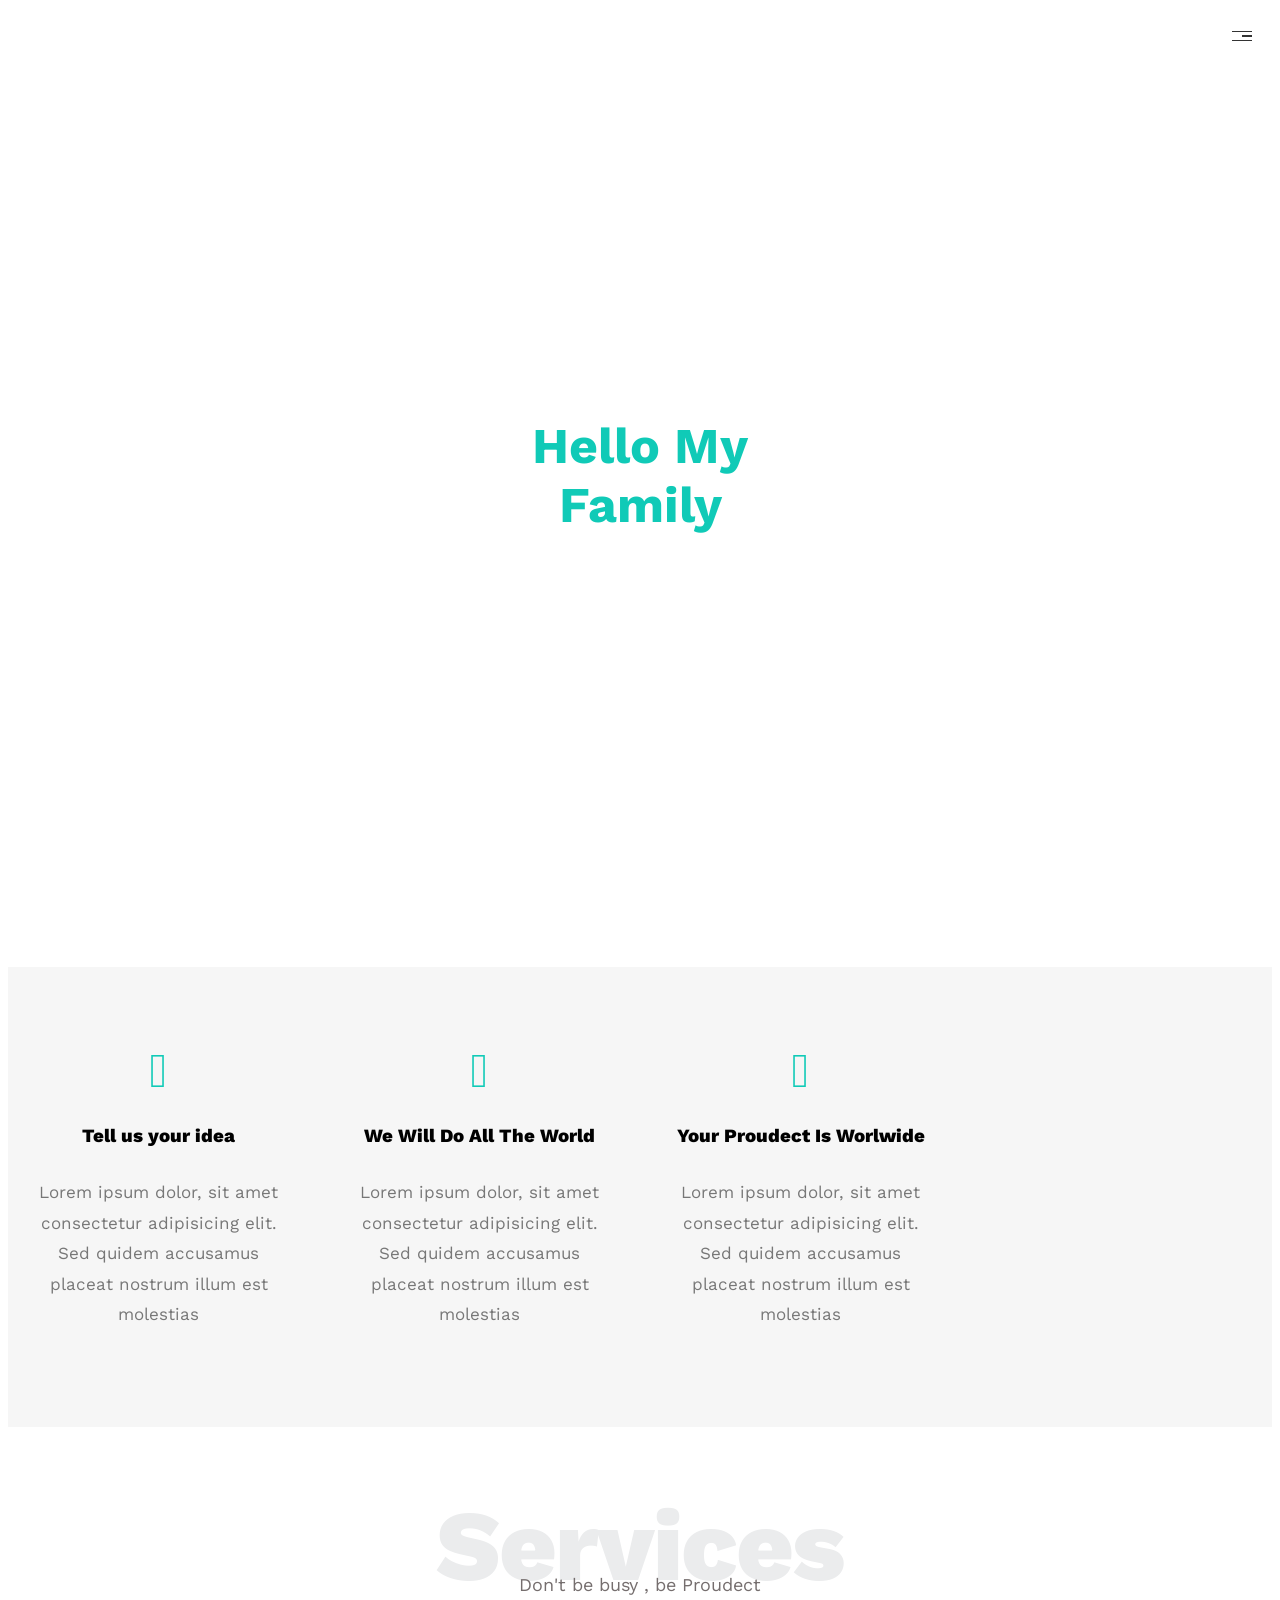
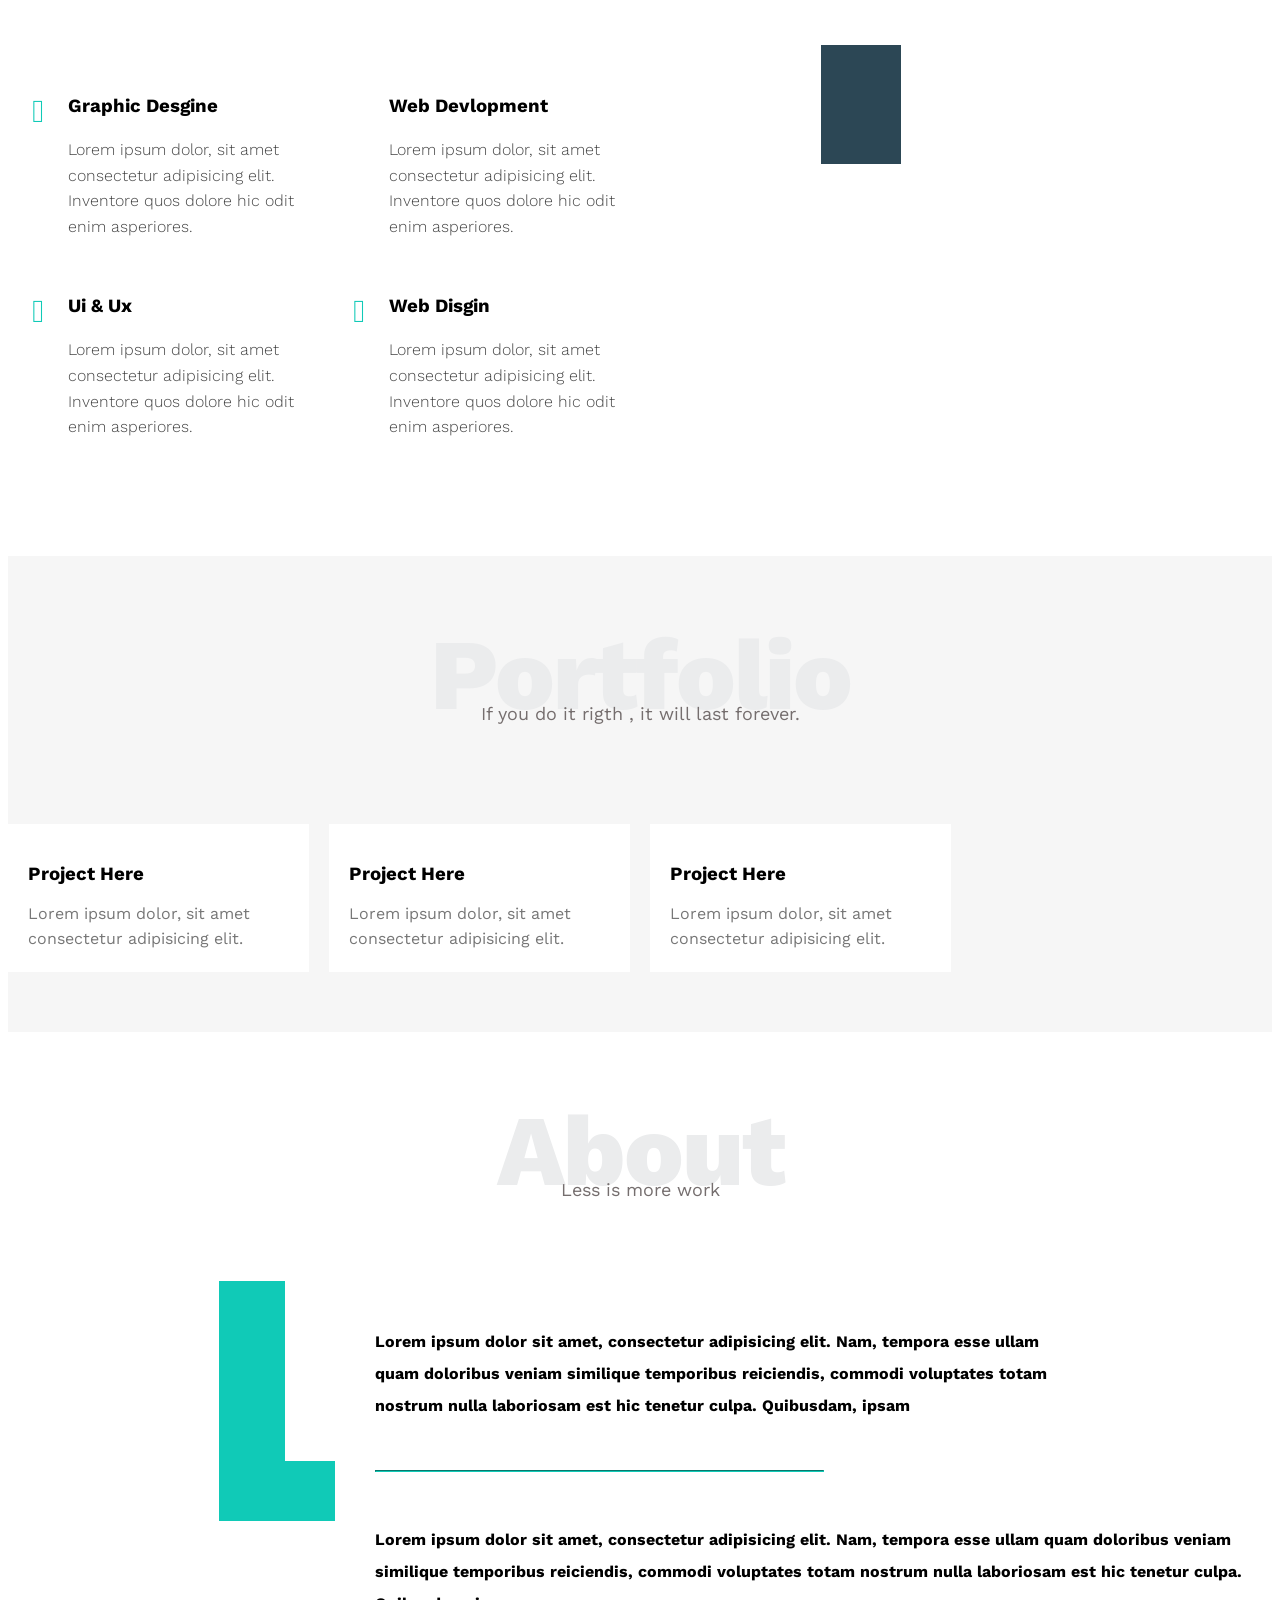
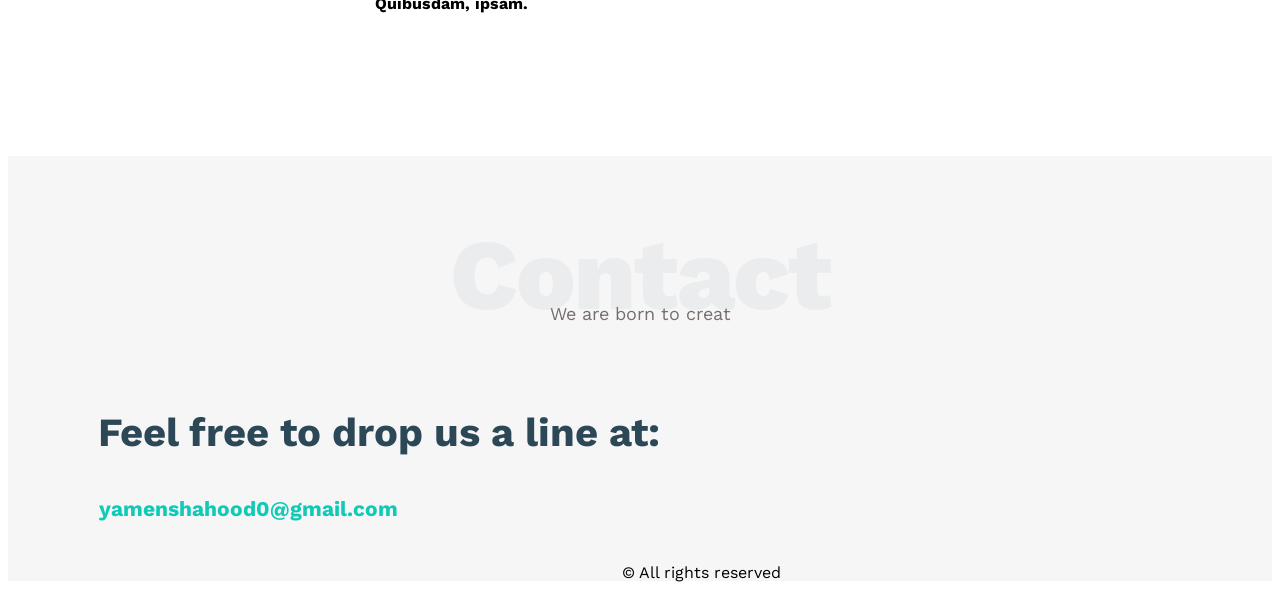
==== index.html @ 8b8f3744 "Update index.html" ====
<!DOCTYPE html>
<html lang="en">

<head>
    <meta charset="UTF-8">
    <meta name="viewport" content="width=device-width, initial-scale=1.0">
    <title>Template one</title>
    <!-- Main Template Css File  -->
    <link rel="stylesheet" href="templateone.css">
    <!-- Render All Elemnts Normally -->
    <link rel="stylesheet" href="normally.css">
    <!-- font awesome library -->
    <link rel="stylesheet" href="all.min.css">
    <!-- google font  -->
    <link rel="preconnect" href="https://fonts.googleapis.com">
    <link rel="preconnect" href="https://fonts.gstatic.com" crossorigin>
    <link href="https://fonts.googleapis.com/css2?family=Work+Sans:ital,wght@0,100..900;1,100..900&display=swap"
        rel="stylesheet">

</head>

<body>
    <!-- Start header  -->
    <div class="header">
        <div class="container">
            <img class="logo" src="" alt="">
        </div>
        <div class="links">
            <span class="icon">
                <span></span>
                <span></span>
                <span></span>
            </span>
            <ul>
                <li><a href="#Services">Services</a></li>
                <li><a href="#Portfolio">Portfolio</a></li>
                <li><a href="#About">About</a></li>
                <li><a href="#Contact">Contact</a></li>
            </ul>
        </div>
    </div>
    <!-- End header  -->

    <!-- Start landing  -->
    <div class="landing">
        <div class="intro-text">
            <h1>Hello My Family</h1>
            <p>We are leon - super creative &minimal agency Web temaplate</p>
        </div>
    </div>
    <!-- End landing  -->
    <!-- Start featureas -->
    <div class="features">
        <div class="container">
            <div class="feat">
                <i class="fas fa-magic fa-3x"></i>
                <h3>Tell us your idea</h3>
                <p>Lorem ipsum dolor, sit amet consectetur adipisicing elit. Sed quidem accusamus placeat nostrum illum
                    est molestias</p>
            </div>
            <div class="feat">
                <i class="far fa-gem fa-3x"></i>
                <h3>We Will Do All The World</h3>
                <p>Lorem ipsum dolor, sit amet consectetur adipisicing elit. Sed quidem accusamus placeat nostrum illum
                    est molestias</p>

            </div>
            <div class="feat">
                <i class="fas fa-globe-asia fa-3x"></i>
                <h3>Your Proudect Is Worlwide</h3>
                <p>Lorem ipsum dolor, sit amet consectetur adipisicing elit. Sed quidem accusamus placeat nostrum illum
                    est molestias</p>
            </div>
        </div>
    </div>
    <!-- End featureas -->

    <!-- Start Services -->
    <div class="services" id="Services">
        <div class="container">
            <div class="special-heading">Services</div>
            <p>Don't be busy , be Proudect</p>
            <div class="services-content">
                <div class="col">
                    <!-- Start services  -->
                    <div class="srv">
                        <i class="fas fa-palette fa-2x"></i>
                        <div class="text">
                            <h3>Graphic Desgine</h3>
                            <p>Lorem ipsum dolor, sit amet consectetur adipisicing elit. Inventore quos dolore hic odit
                                enim asperiores.</p>
                        </div>
                    </div>
                    <div class="srv">
                        <i class="fab fa-sketch fa-2x"></i>
                        <div class="text">
                            <h3>Ui & Ux</h3>
                            <p>Lorem ipsum dolor, sit amet consectetur adipisicing elit. Inventore quos dolore hic odit
                                enim
                                asperiores.</p>
                        </div>
                    </div>
                    <!-- End services  -->
                </div>
                <div class="col">
                    <!-- Start services  -->
                    <div class="srv">
                        <i class="fas fa-vector-squar fa-2x"></i>
                        <div class="text">
                            <h3>Web Devlopment</h3>
                            <p>Lorem ipsum dolor, sit amet consectetur adipisicing elit. Inventore quos dolore hic odit
                                enim asperiores.</p>
                        </div>
                    </div>
                    <div class="srv">
                        <i class="fas fa-pencil-ruler fa-2x"></i>
                        <div class="text">
                            <h3>Web Disgin</h3>
                            <p>Lorem ipsum dolor, sit amet consectetur adipisicing elit. Inventore quos dolore hic odit
                                enim asperiores.</p>
                        </div>
                    </div>
                    <!-- End services  -->
                </div>
                <div class="col">
                    <div class="image image-cloum">
                        <img src="../project template one/image/gbl.jpg" alt="">
                    </div>
                </div>
            </div>
        </div>
    </div>
    <!-- End Services -->

    <!-- Start Portfolio-->
    <div class="portfolio" id="Portfolio">
        <div class="container">
            <div class="special-heading">Portfolio</div>
            <p>If you do it rigth , it will last forever.</p>
            <div class="portfolio-content">
                <div class="card">
                    <img src="../project template one/image/11.jpeg" alt="">
                    <div class="info">
                        <h3>Project Here</h3>
                        <p>Lorem ipsum dolor, sit amet consectetur adipisicing elit.</p>
                    </div>
                </div>
                <div class="card">
                    <img src="../project template one/image/12.jpeg" alt="">
                    <div class="info">
                        <h3>Project Here</h3>
                        <p>Lorem ipsum dolor, sit amet consectetur adipisicing elit.</p>
                    </div>
                </div>
                <div class="card">
                    <img src="../project template one/image/12.jpeg" alt="">
                    <div class="info">
                        <h3>Project Here</h3>
                        <p>Lorem ipsum dolor, sit amet consectetur adipisicing elit.</p>
                    </div>
                </div>
            </div>
        </div>
    </div>
    <!-- End Portfolio -->

    <!-- Start About  -->
    <div class="about" id="About">
        <div class="container">
            <div class="special-heading">About</div>
            <p>Less is more work</p>
            <div class="about-content">
                <div class="image">
                    <img src="../project template one/image/12.jpeg" alt="">
                </div>
                <div class="text">
                    <p>Lorem ipsum dolor sit amet, consectetur adipisicing elit. Nam, tempora esse ullam quam doloribus
                        veniam similique temporibus reiciendis, commodi voluptates totam nostrum nulla laboriosam est
                        hic tenetur culpa. Quibusdam, ipsam</p>
                    <hr>
                    <p>Lorem ipsum dolor sit amet, consectetur adipisicing elit. Nam, tempora esse ullam quam doloribus
                        veniam similique temporibus reiciendis, commodi voluptates totam nostrum nulla laboriosam est
                        hic tenetur culpa. Quibusdam, ipsam. </p>
                </div>
            </div>
        </div>
    </div>
    <!-- End About  -->


    <!-- Start Contact  -->
    <div class="contact" id="Contact">
        <div class="container">
            <div class="special-heading">Contact</div>
            <p>We are born to creat</p>
            <div class="Contact-content">
                <p>Feel free to drop us a line at:</p>
                <a href="mailto:yamenshahood0@gmail.com">yamenshahood0@gmail.com</a>
            </div>
            <p class="copy"> &copy All rights reserved</p>
        </div>
    </div>
    <!-- End Contact  -->
</body>

</html>
---- templateone.css ----
/* start varible  */
:root {
    --main-color: #10cab7;
    --second-color: #2c4755;
    --paading: 60px;
    --three--color: #f6f6f6f6;
}

/* End varible  */



/* start global rules  */
* {
    -webkit-box-sizing: border-box;
    -moz-box-sizing: border-box;
    box-sizing: border-box;
}

body {
    font-family: "work sans", sans-serif;
}

.contaienr {
    padding-left: 15px;
    padding-right: 15px;
    margin-left: auto;
    margin-right: auto;
}

/* small  */
@media (min-width:767px) {
    .contaienr {
        width: 750px;
    }
}

/* mediuem */
@media (min-width : 992px) {
    .contaienr {
        width: 970px;
    }
}

/* large  */
@media (min-width:1200px) {
    .contaienr {
        width: 1170px;
    }
}

/* End Global Rules  */

/* start header */
.header {
    padding: 20px;
    display: flex;
    justify-content: space-between;
    align-items: center;
}

.header .logo {
    width: 60px;
}

.header .links {
    position: relative;
}

.header .links:hover .icon span:nth-child(2) {
    width: 100%;
}

.header .links .icon {
    width: 20px;
    display: flex;
    flex-wrap: wrap;
    justify-content: flex-end;
}

.header .links .icon span {
    background-color: #333;
    margin-bottom: 3px;
    height: 1.5px;
}

.header .links .icon span:first-child {
    width: 100%;
}

.header .links .icon span:nth-child(2) {
    width: 50%;
    transition: 0.7s;
}

.header .links .icon span:last-child {
    width: 100%;
}

.header .links ul {
    position: absolute;
    list-style: none;
    margin: 0;
    right: 0;
    background-color: #f6f6f6f6;
    padding: 0;
    min-width: 200px;
    top: calc(100% + 15px);
    display: none;
    z-index: 1;
}

.header .links ul::before {
    content: "";
    border-width: 10px;
    border-style: solid;
    border-color: transparent transparent #f6f6f6f6 transparent;
    position: absolute;
    right: 2.5px;
    top: -18px;
}

.header .links:hover ul {
    display: block;
}

.header .links ul li a {
    display: block;
    padding: 10px;
    text-decoration: none;
    color: #333;
    transition: 0.5s;
}

.header .links ul li a:hover {
    padding-left: 20px;
}

.header .links ul li:not(:last-child) a {
    border: 1px solid #eee
}

/* End header  */


/* Start Landing  */
.landing {
    background-image: url(c:/Users/DELL/Downloads/white.jpeg);
    background-size: cover;
    height: 100vh;
    position: relative;
}

.landing .intro-text {
    position: absolute;
    top: 50%;
    left: 50%;
    transform: translate(-50%, -50%);
    width: 320px;
    max-width: 100%;
}

.landing .intro-text h1 {
    margin: 0;
    font-weight: bold;
    color: var(--main-color);
    font-size: 50px;
    text-align: center;
}

.landing .intro-text p {
    font-size: 19px;
    color: white;
}

@media (max-width:676px) {
    .landing {
        width: calc(100% + 41px);
    }

    .features {
        width: 410px;
    }

    .contact {
        width: 415px;
    }

}

/*  End Landing  */

/* Start featureas */
.features {
    padding-top: var(--paading);
    padding-bottom: var(--paading);
    background-color: var(--three--color);
}

.features .container {
    display: grid;
    grid-template-columns: repeat(auto-fill, minmax(300px, 1fr));
    grid-gap: 20px;
}

.features .feat {
    padding: 20px;
    text-align: center;
}

.features .feat i {
    color: var(--main-color);
}

.features .feat h3 {
    font-weight: 800;
    margin: 30px 0;
}

.features .feat p {
    line-height: 1.8;
    color: #777;
    font-size: 17px;
}




/* End featureas */


/* Start Global  heading services */
.special-heading {
    color: #ebeced;
    font-size: 100px;
    text-align: center;
    margin: 0;
    font-weight: 800;
    letter-spacing: -2px;
}

.special-heading+p {
    color: #756e6e;
    text-align: center;
    margin: -30px 0 0;
    font-size: 18px;
}

/* End  Global heading Services */


/* Start Services */
.services {
    padding-top: 60px;
    padding-bottom: 60px;
}

.services-content {
    display: grid;
    grid-template-columns: repeat(auto-fill, minmax(300px, 1fr));
    grid-gap: 20px;
    margin-top: 100px;
}

.services-content .srv {
    display: flex;
    margin-bottom: 40px;
}

@media (max-width:767px) {

    .services-content .srv {
        flex-direction: column;
        text-align: center;
    }
}

.services-content .srv i {
    color: var(--main-color);
    flex-basis: 60px;
}

.services-content .srv .text {
    flex: 1;
}

.services-content .srv .text h3 {
    margin: 0 0 20px;
}

.services-content .srv .text p {
    color: #444;
    line-height: 1.6;
    font-weight: 300;
}

.services-content .image {
    text-align: center;
    position: relative;
}

.services-content .image img {
    width: 200px;
}

.services-content .image::before {
    content: "";
    position: absolute;
    background-color: var(--second-color);
    width: 80px;
    height: calc(100% + 100px);
    top: -50px;
    right: 50px;
    z-index: -1;
}

@media (max-width:1199px) {
    .services-content .image-cloum {
        display: none;
    }
}

/* End Services */

/* Start portfloio  */
.portfolio {
    padding-bottom: var(--paading);
    padding-top: var(--paading);
    background-color: var(--three--color);
}

@media (max-width:767px) {
    .portfolio {
        width: 420px;
    }
}

.portfolio .portfolio-content {
    display: grid;
    grid-template-columns: repeat(auto-fill, minmax(300px, 1fr));
    grid-gap: 20px;
    margin-top: 100px;
}

.portfolio .card {
    background-color: white;
}

.portfolio .card img {
    width: 100%;
}

.portfolio .card .info {
    padding: 20px;
}

.portfolio .card .info h3 {
    margin: 0;
}

.portfolio .card .info p {
    color: #777;
    line-height: 1.6;
    margin-bottom: 0;
}

@media (max-width:767px) {
    .portfolio .card .info {
        text-align: center;
    }
}

/* End portfloio  */

/* Start About */
.about {
    padding-top: var(--paading);
    padding-bottom: calc(var(--paading) + 60px);
}

.about-content {
    display: flex;
    flex-wrap: wrap;
    justify-content: space-between;
    margin-top: 100px;
}

.about-content .image {
    position: relative;
    width: 250px;
    height: 300px;
}

.about-content .image::after {
    content: "";
    position: absolute;
    width: 50px;
    height: 60%;
    border-left: 66px solid var(--main-color);
    border-bottom: 60px solid var(--main-color);
    right: -77px;
    z-index: -1;
    top: -19px;
}

@media (max-width:767px) {
    .about-content {
        padding-bottom: 40px;
        margin-top: 40px;
    }
}

.about-content .image img {
    max-width: 100%;
}

.about-content .text {
    flex: 1;
    padding-left: 117px;
    padding-top: 10px;
}

.about-content .text p:first-of-type {
    font-weight: bold;
    line-height: 2;
    margin-bottom: 40px;
    width: 700px;
}

.about-content .text hr {
    width: 50%;
    display: inline-block;
    border-color: var(--main-color);
}

.about-content .text p:last-of-type {
    line-height: 2;
    margin-top: 40px;
    font-weight: bold;
}

@media (min-width:677px) and (max-width:1098px) {
    .about-content .image img {
        margin-left: 130%;
        margin-top: 13px;
    }

    .about-content .image::after {
        position: absolute;
        left: 532px;
    }
}

@media (max-width:676px) {
    .about-content .image {
        left: 18%;
    }

    .about-content .image::after {
        display: none;
    }

    .about-content .text {
        padding-left: 0;
        text-align: center;
    }

    .about-content .text p:first-of-type,
    .about-content .text p:last-of-type {
        width: 400px;
    }
}

/* End About */


/* Start Contact  */
.contact {
    padding-bottom: var(--paading);
    padding-top: var(--paading);
    background-color: var(--three--color);
}

.Contact-content p {
    font-weight: bold;
    font-size: 40px;
    color: var(--second-color);
    padding-top: 45px;
    padding-left: 90px;
}

.Contact-content a {
    text-decoration: none;
    color: var(--main-color);
    font-weight: bold;
    font-size: 21px;
    padding-left: 91px;
}

.copy {
    padding-left: 48%;
    padding-top: 2%;
    position: absolute;
}

@media (max-width:676px) {
    .copy {
        padding-left: 33%;
    }
}

/* End Contact  */
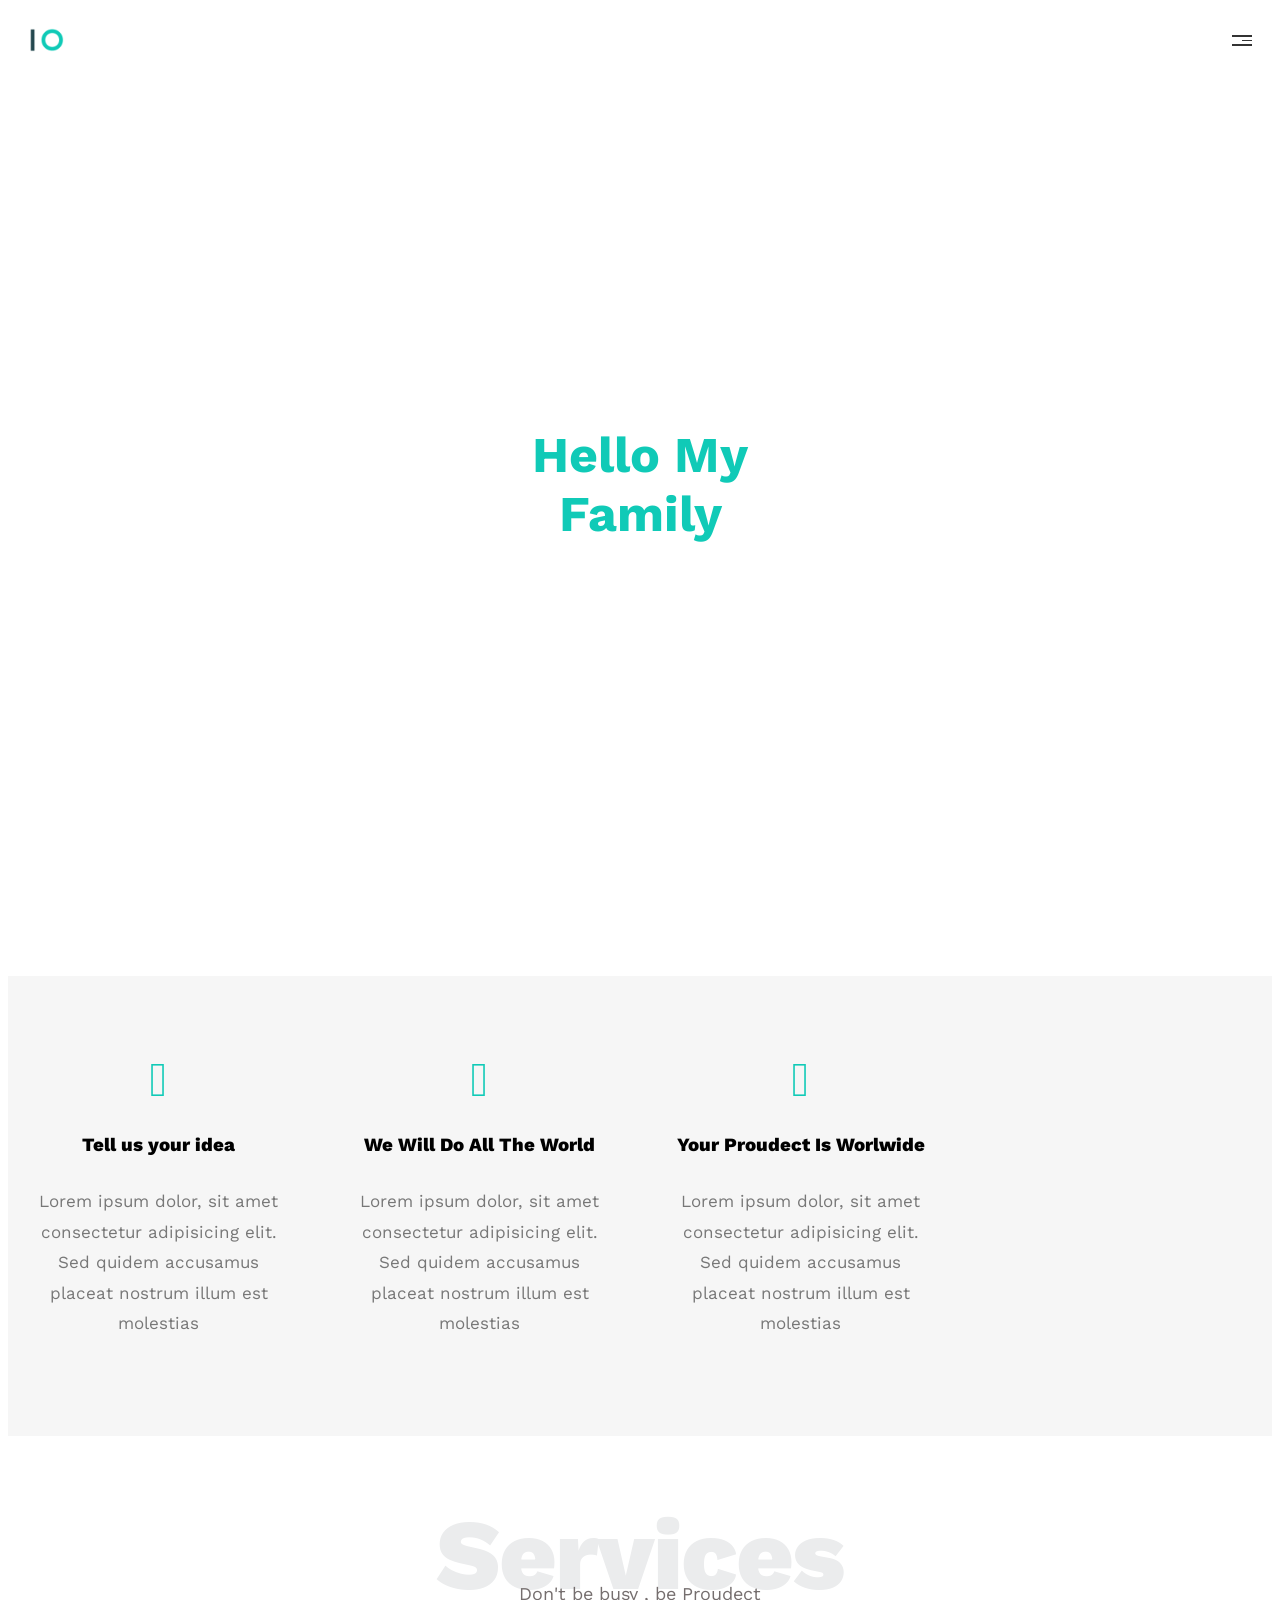
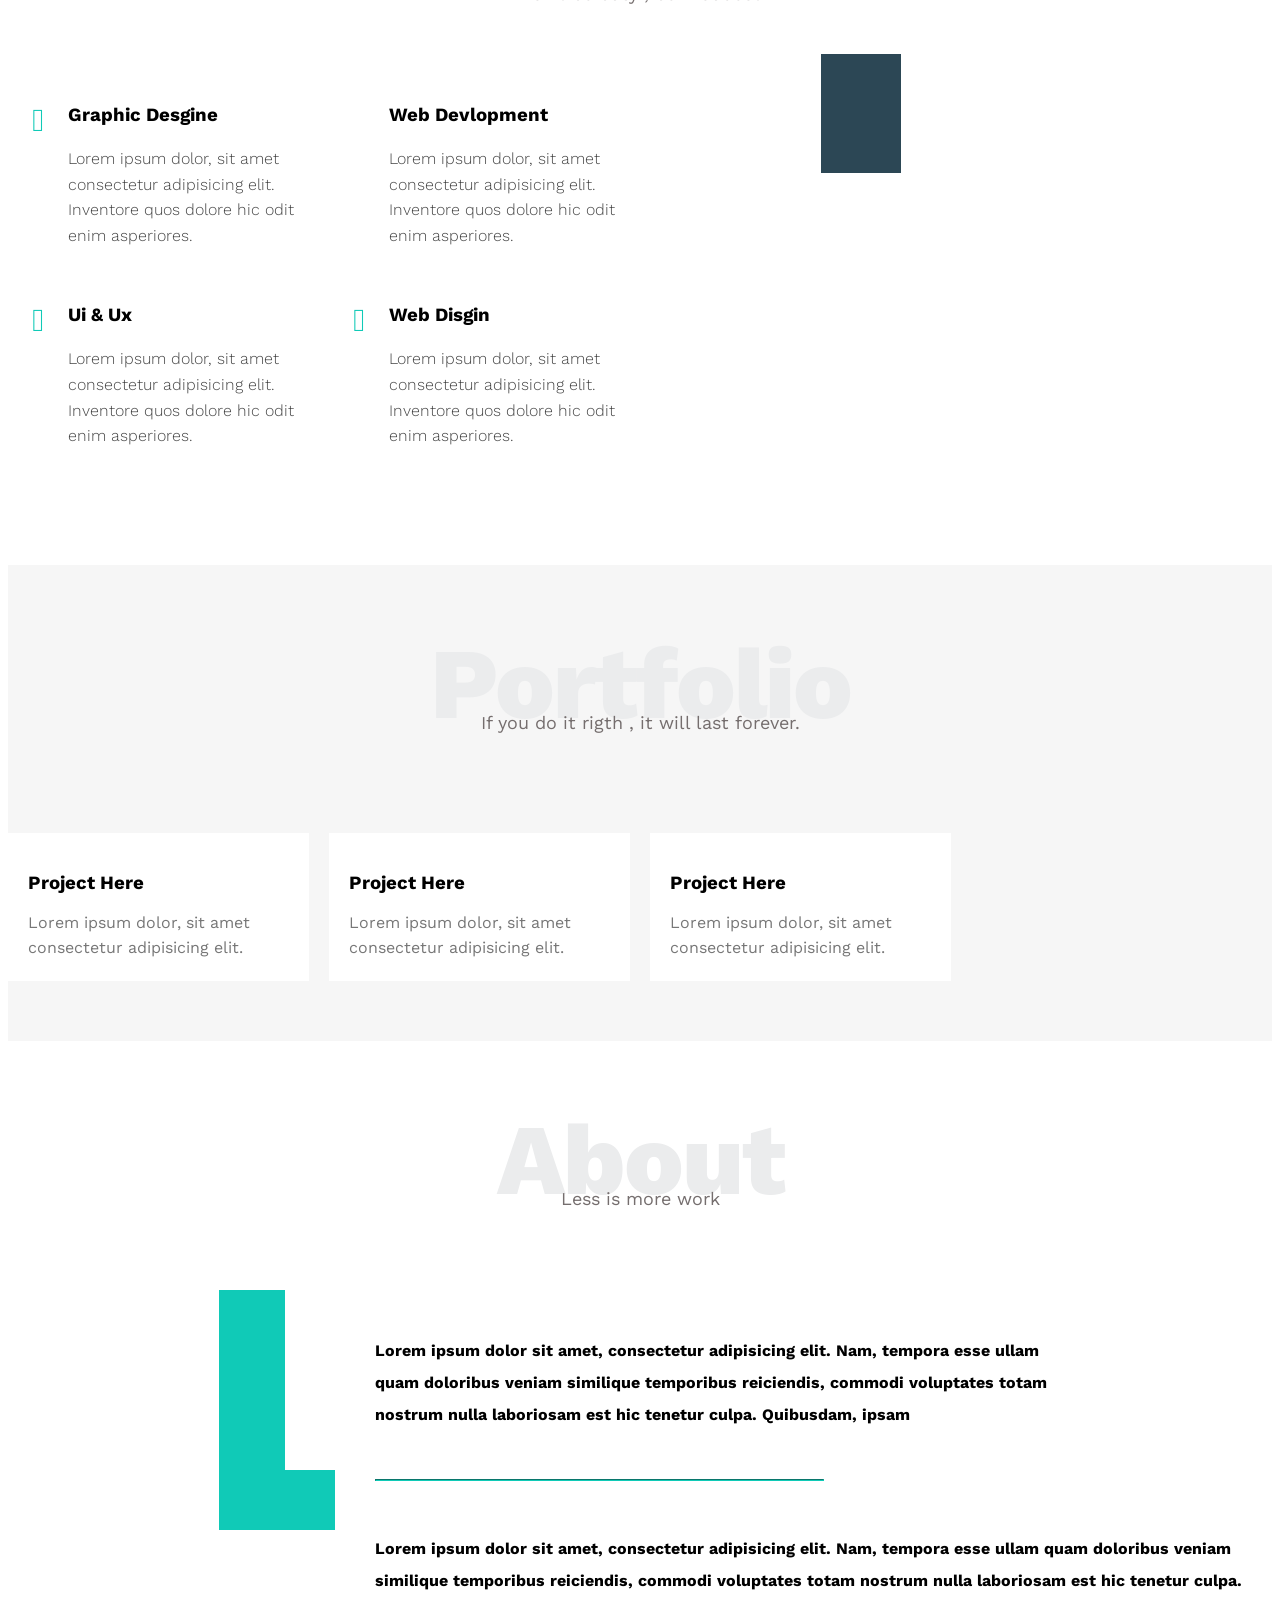
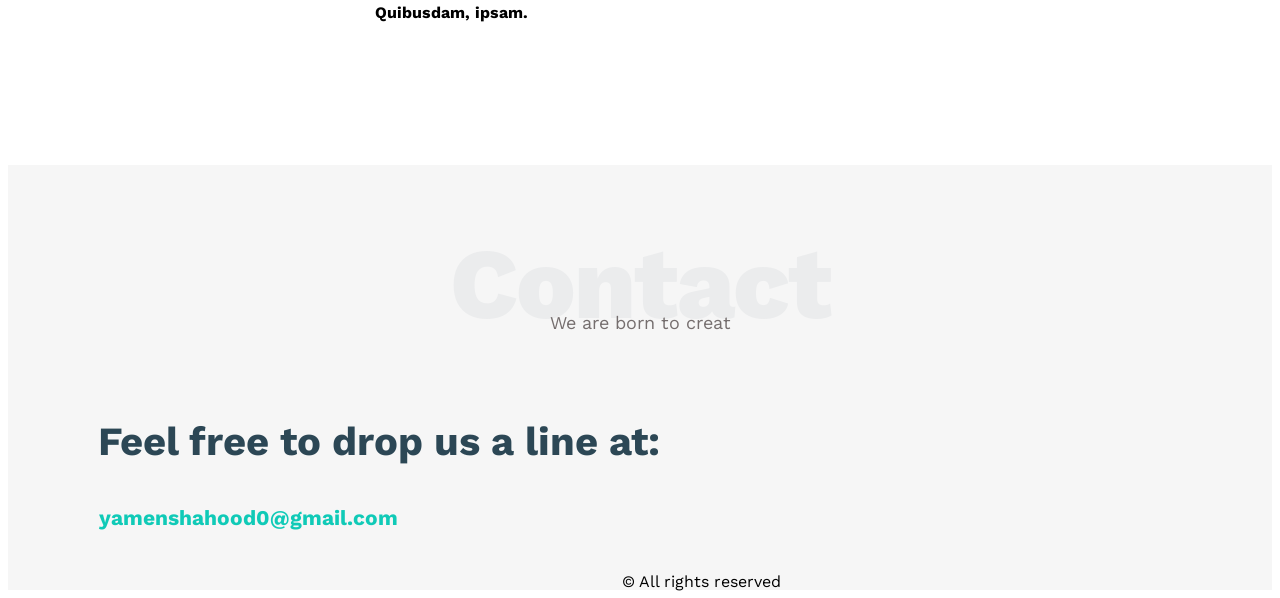
==== commit 11954c47: "Update index.html" ====
--- a/index.html
+++ b/index.html
@@ -23,7 +23,7 @@
     <!-- Start header  -->
     <div class="header">
         <div class="container">
-            <img class="logo" src="" alt="">
+            <img class="logo" src="../image/logo.png" alt="">
         </div>
         <div class="links">
             <span class="icon">
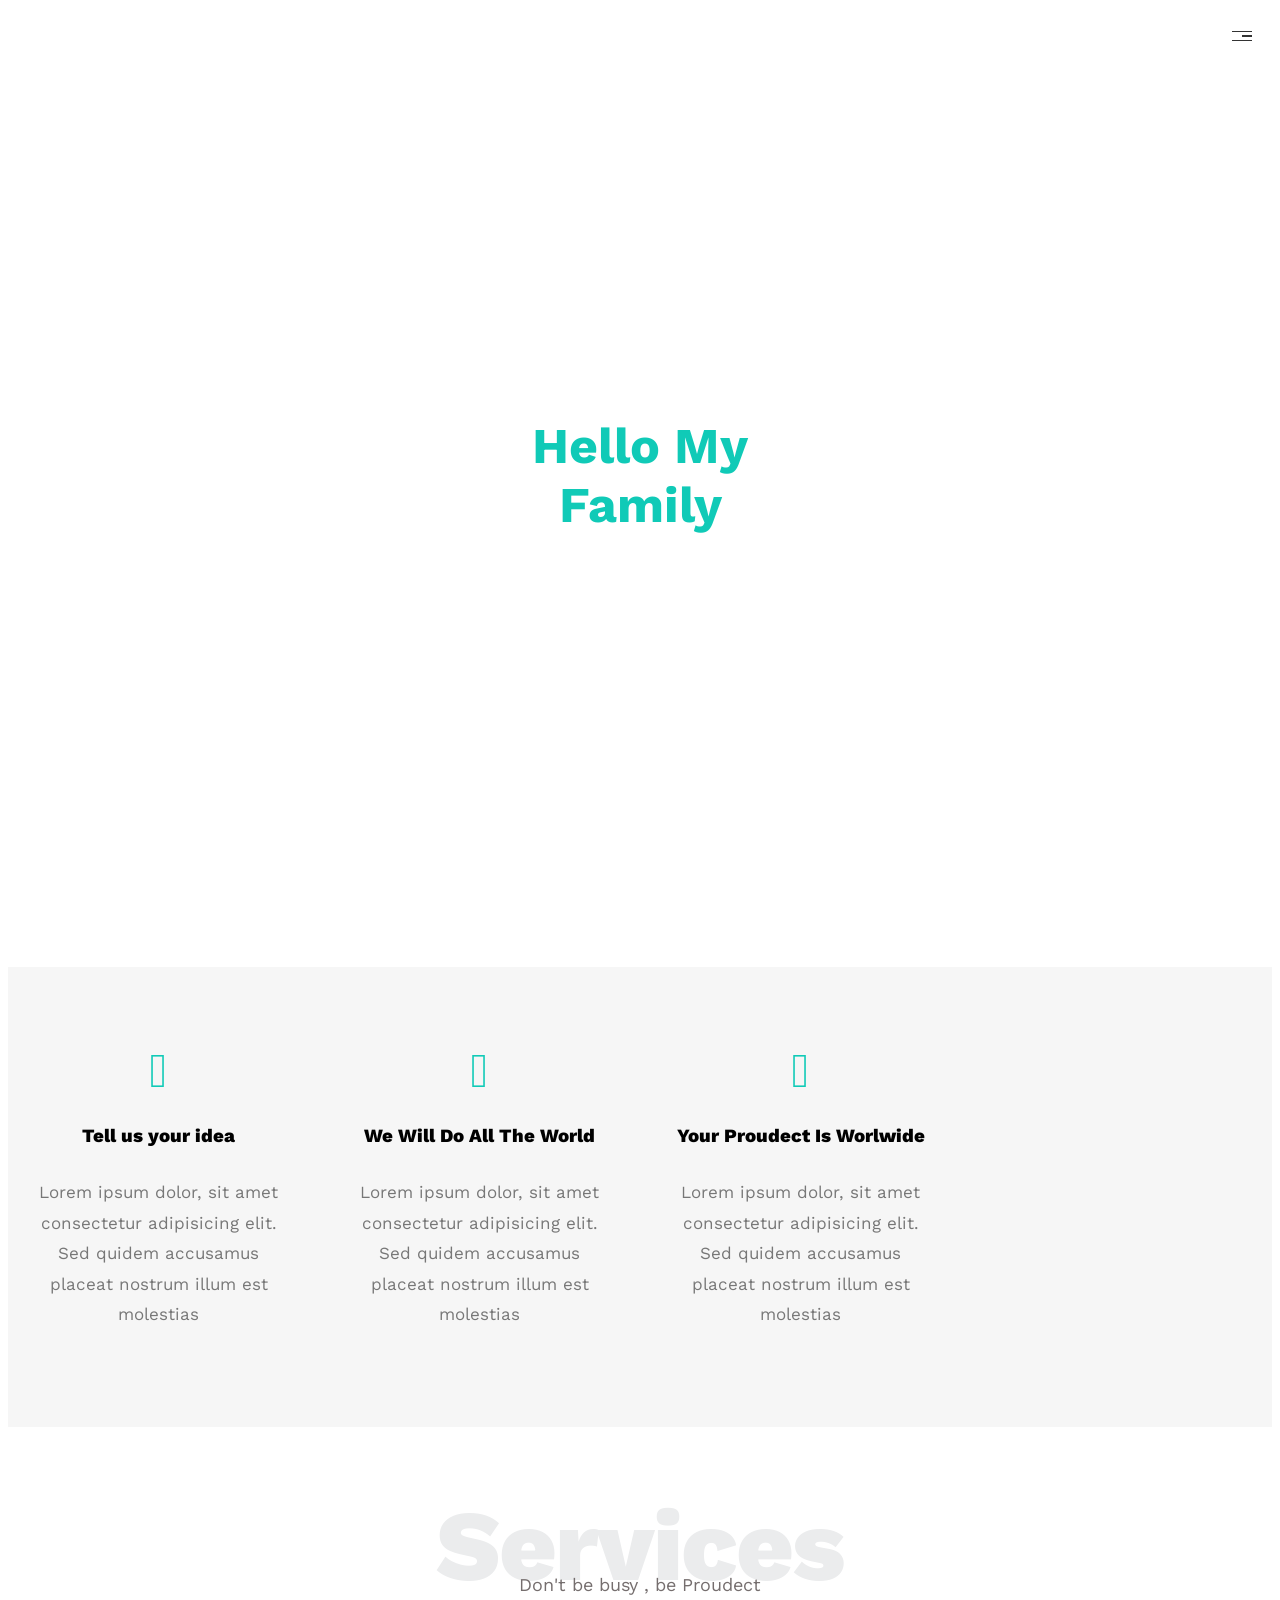
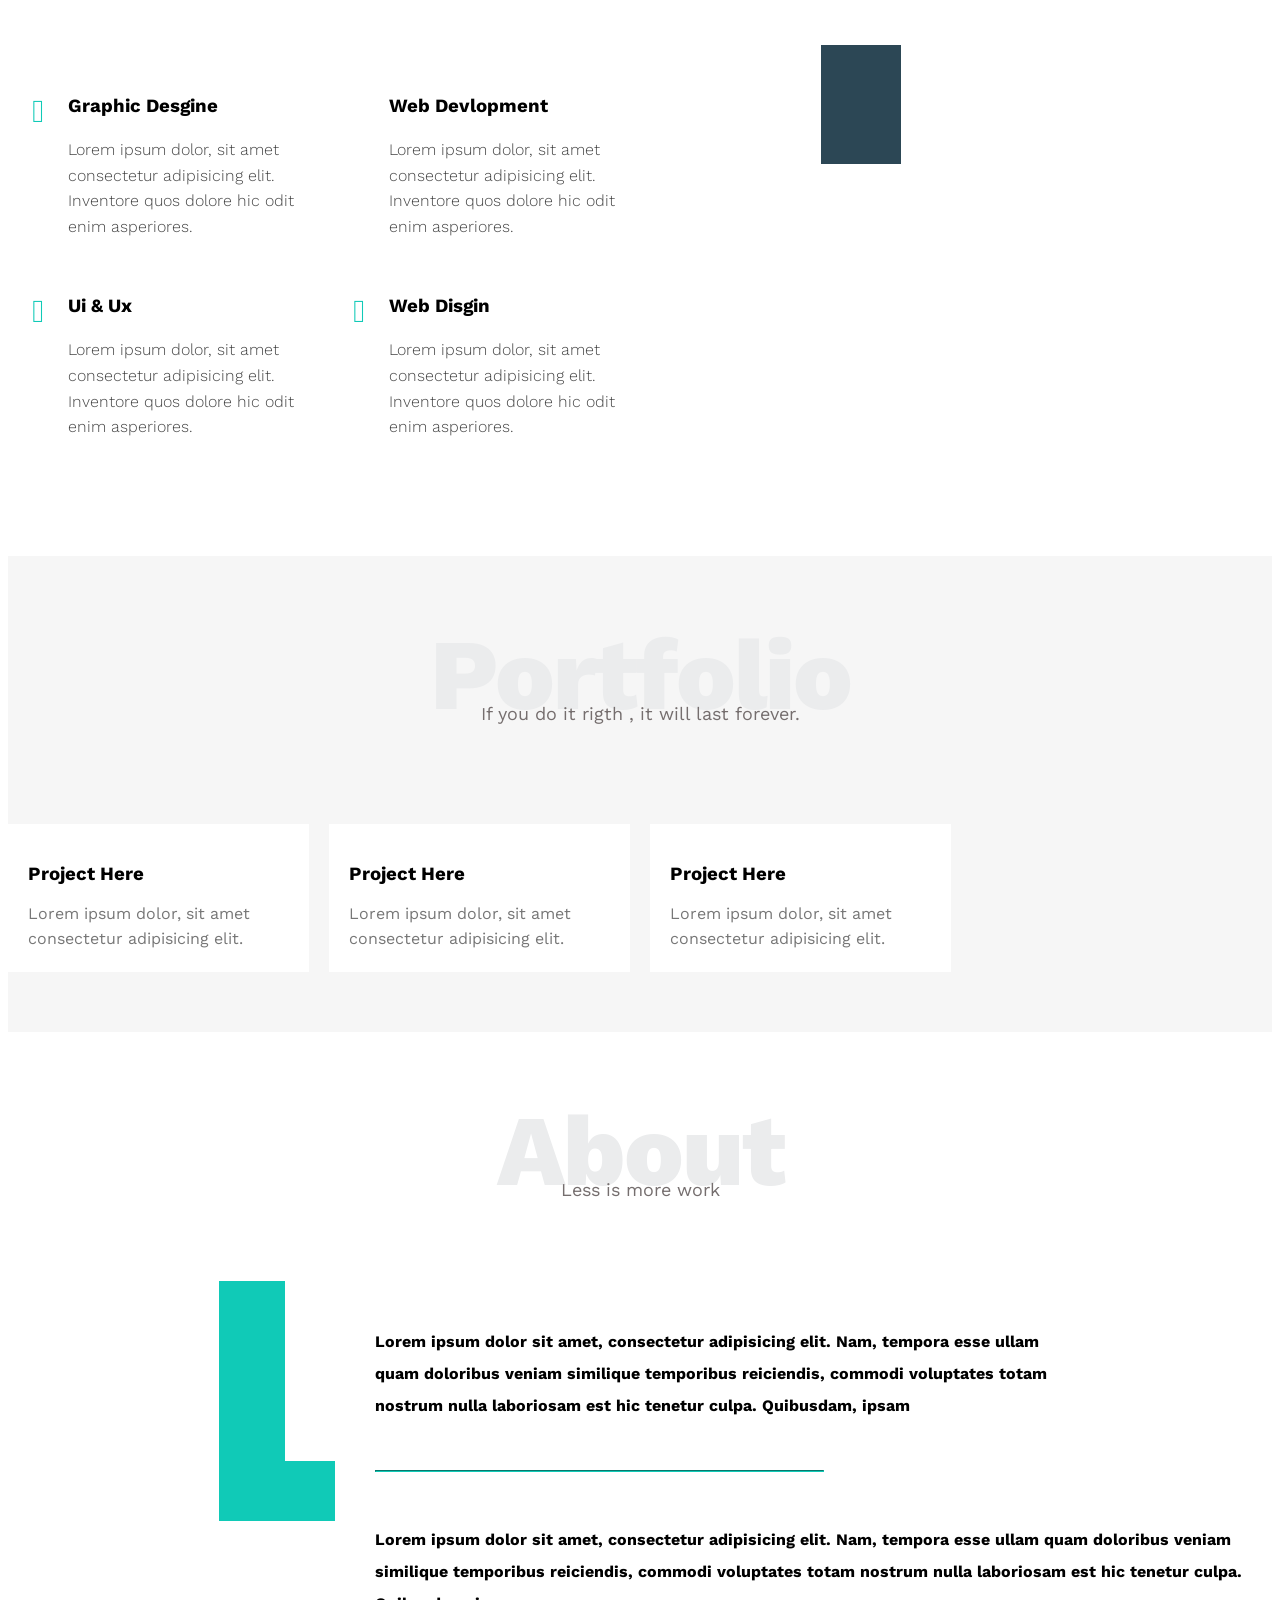
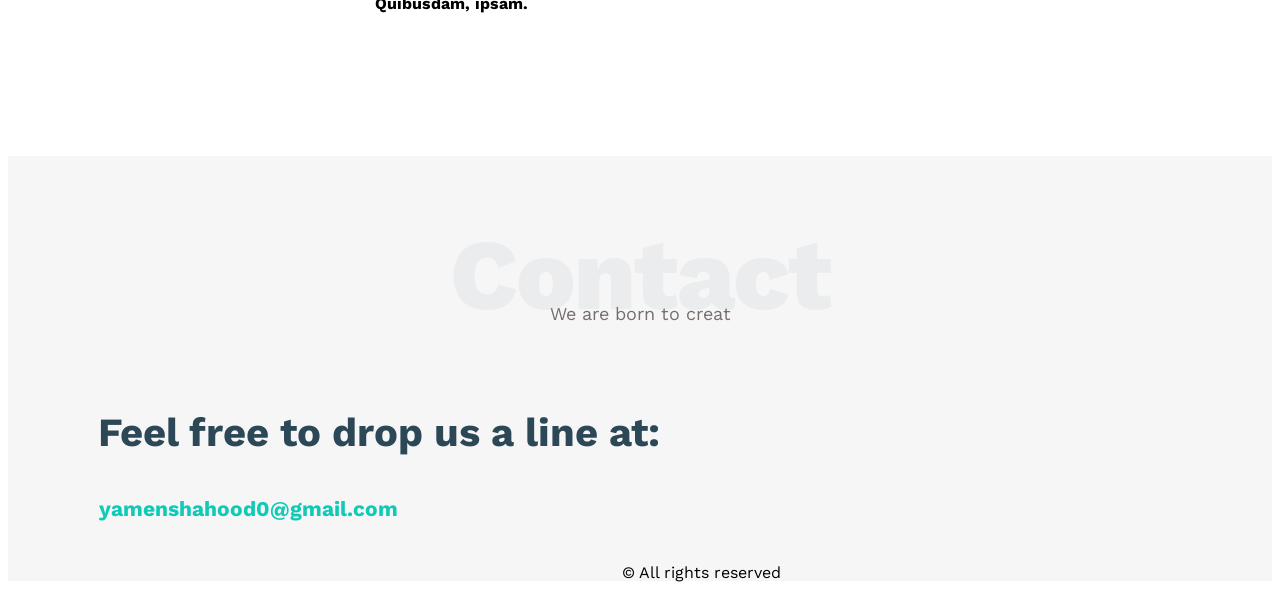
==== commit 16f40f5e: "Update index.html" ====
--- a/index.html
+++ b/index.html
@@ -23,7 +23,7 @@
     <!-- Start header  -->
     <div class="header">
         <div class="container">
-            <img class="logo" src="../image/logo.png" alt="">
+            <img class="logo" src="logo" alt="">
         </div>
         <div class="links">
             <span class="icon">
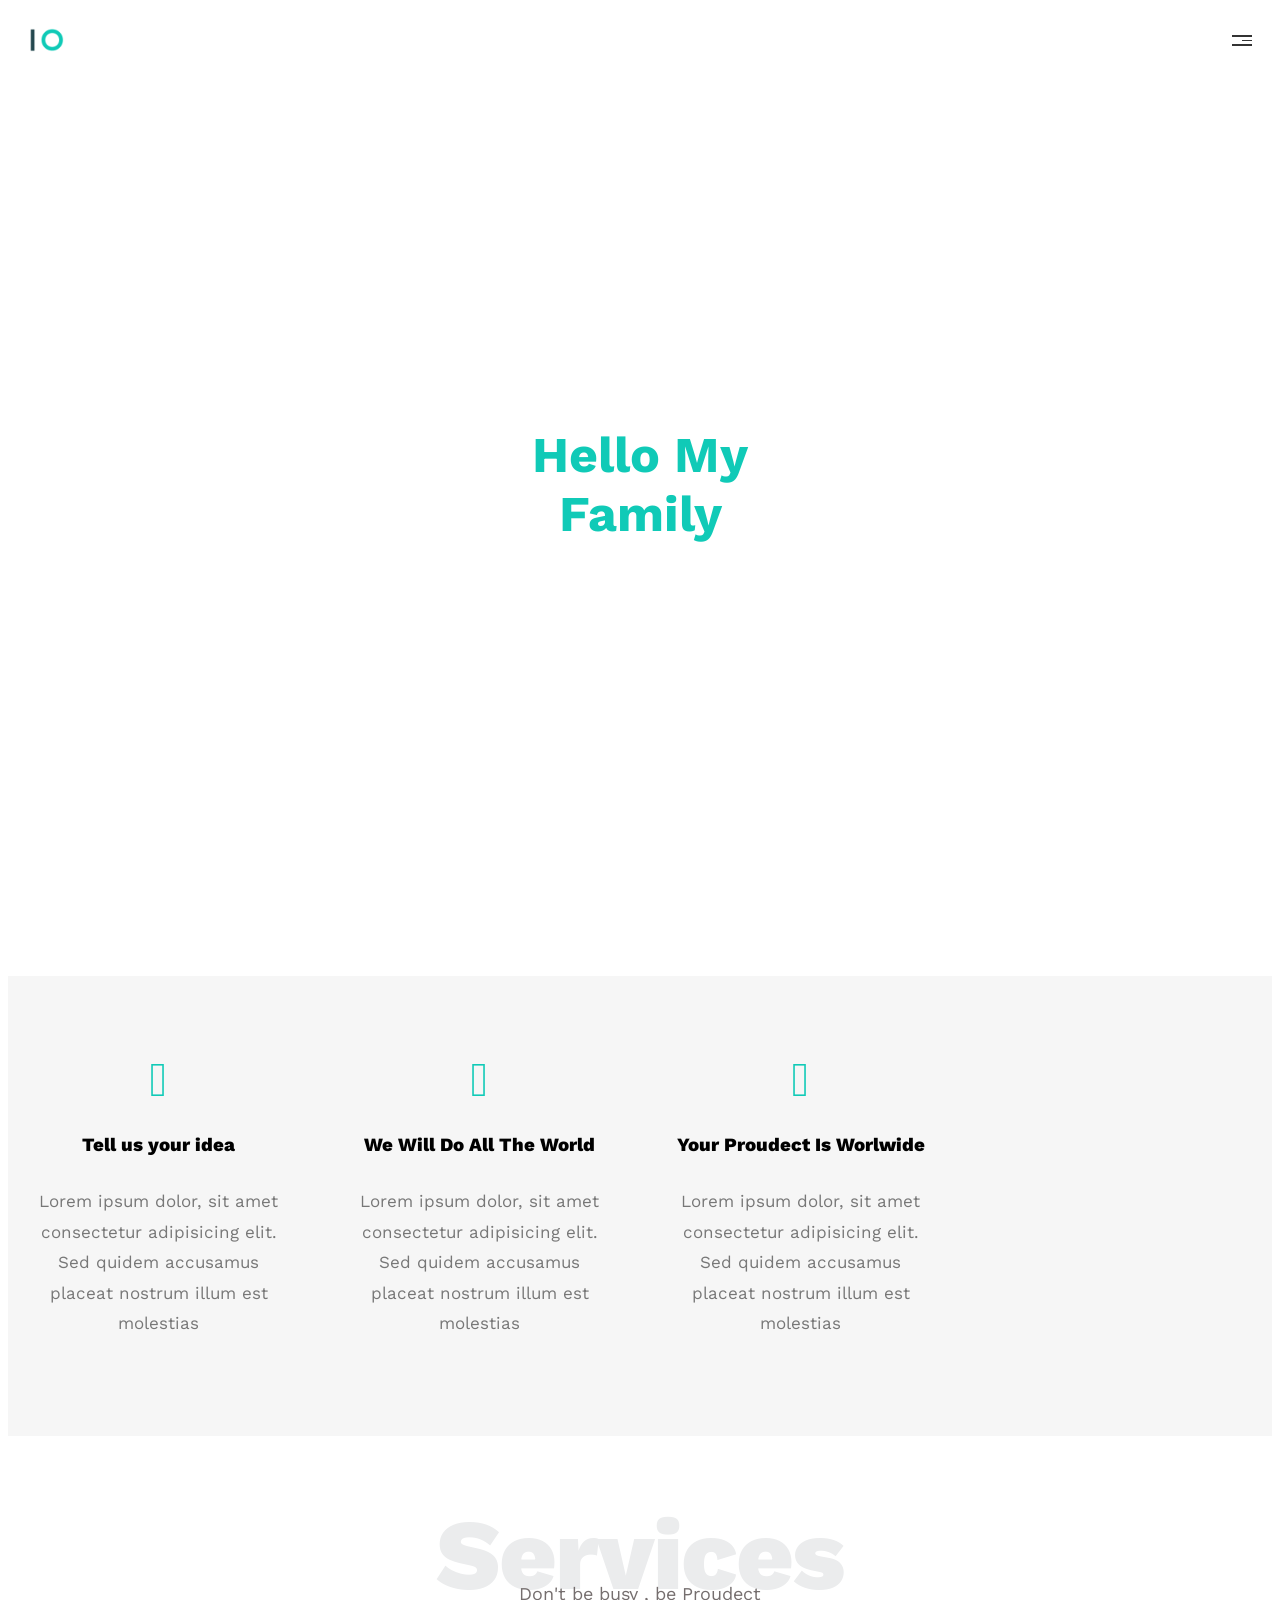
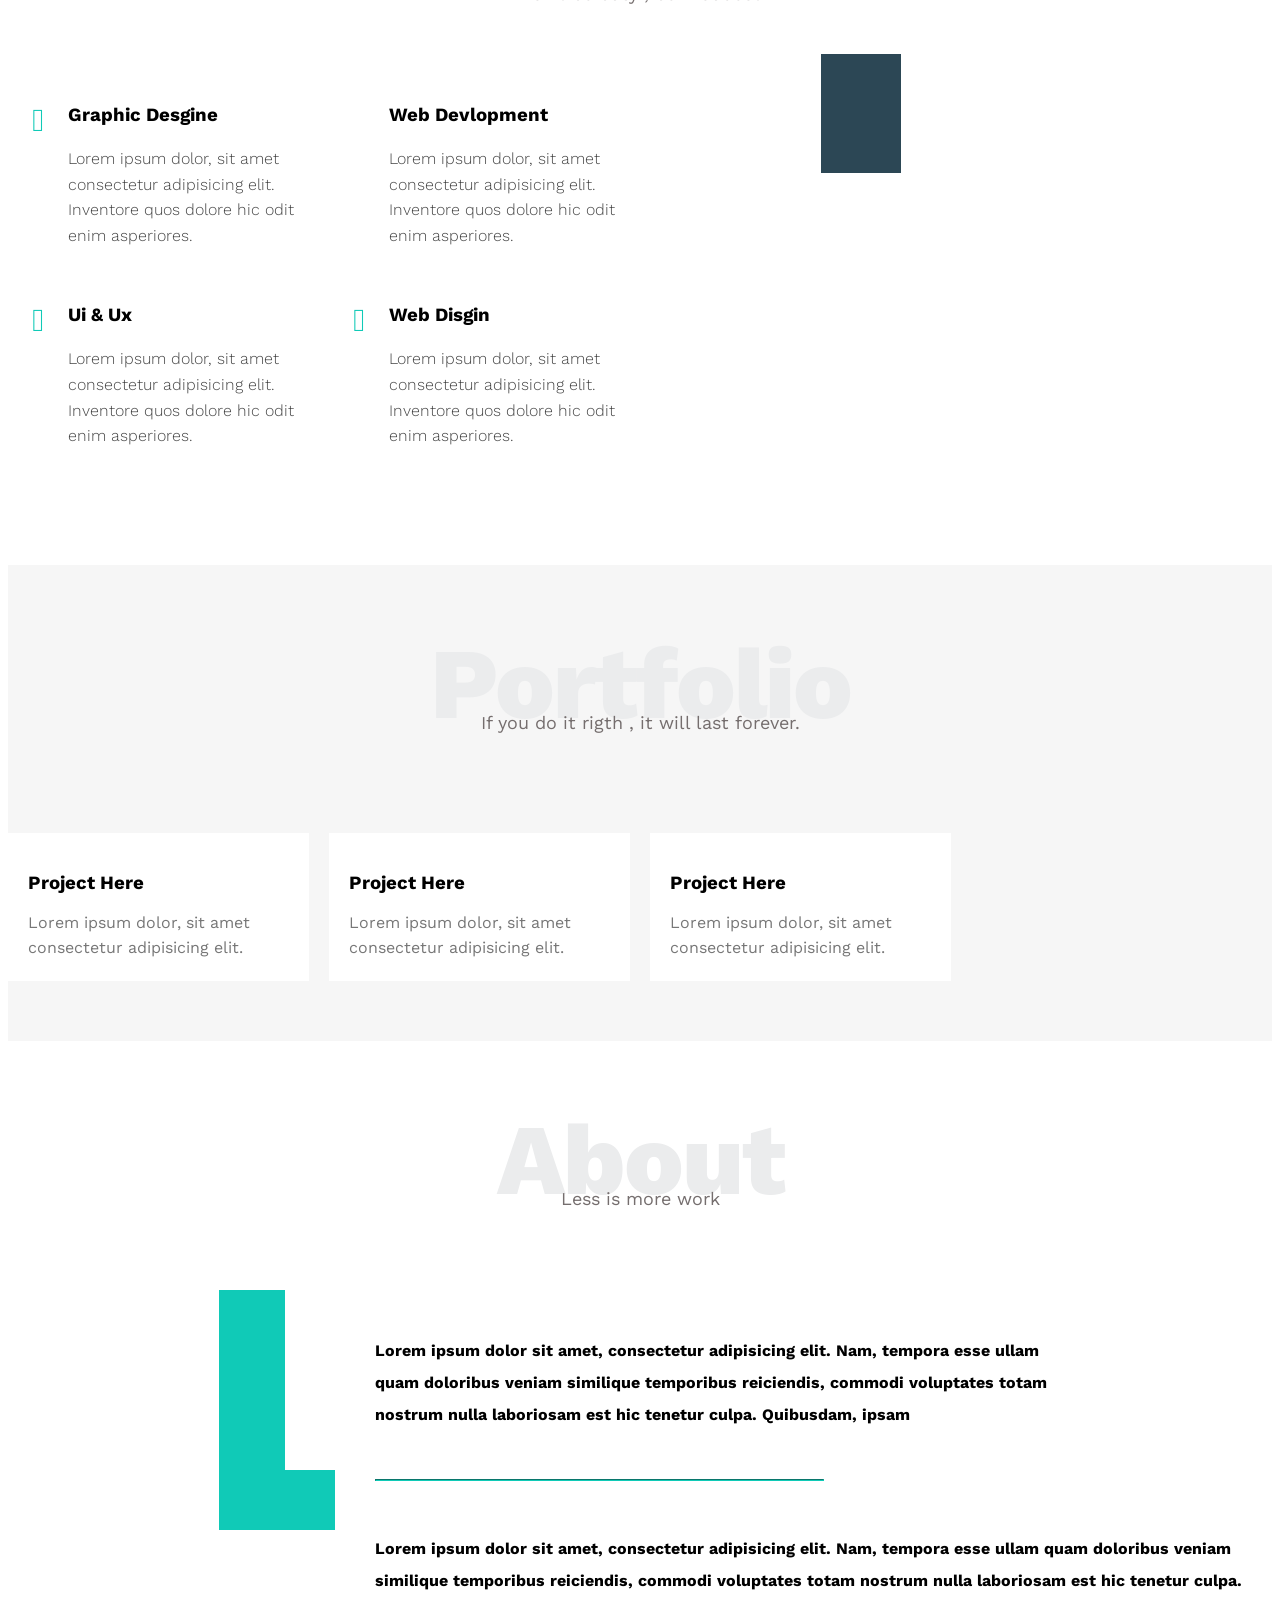
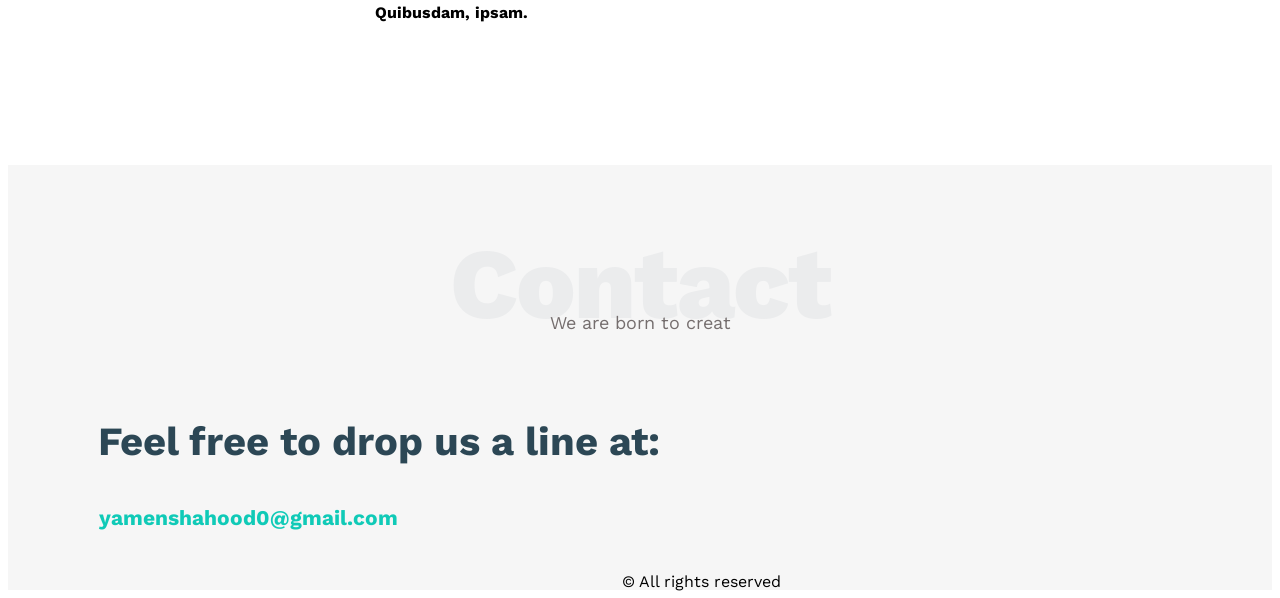
==== commit 04c25532: "Update index.html" ====
--- a/index.html
+++ b/index.html
@@ -23,7 +23,7 @@
     <!-- Start header  -->
     <div class="header">
         <div class="container">
-            <img class="logo" src="logo" alt="">
+            <img class="logo" src="logo.png" alt="">
         </div>
         <div class="links">
             <span class="icon">
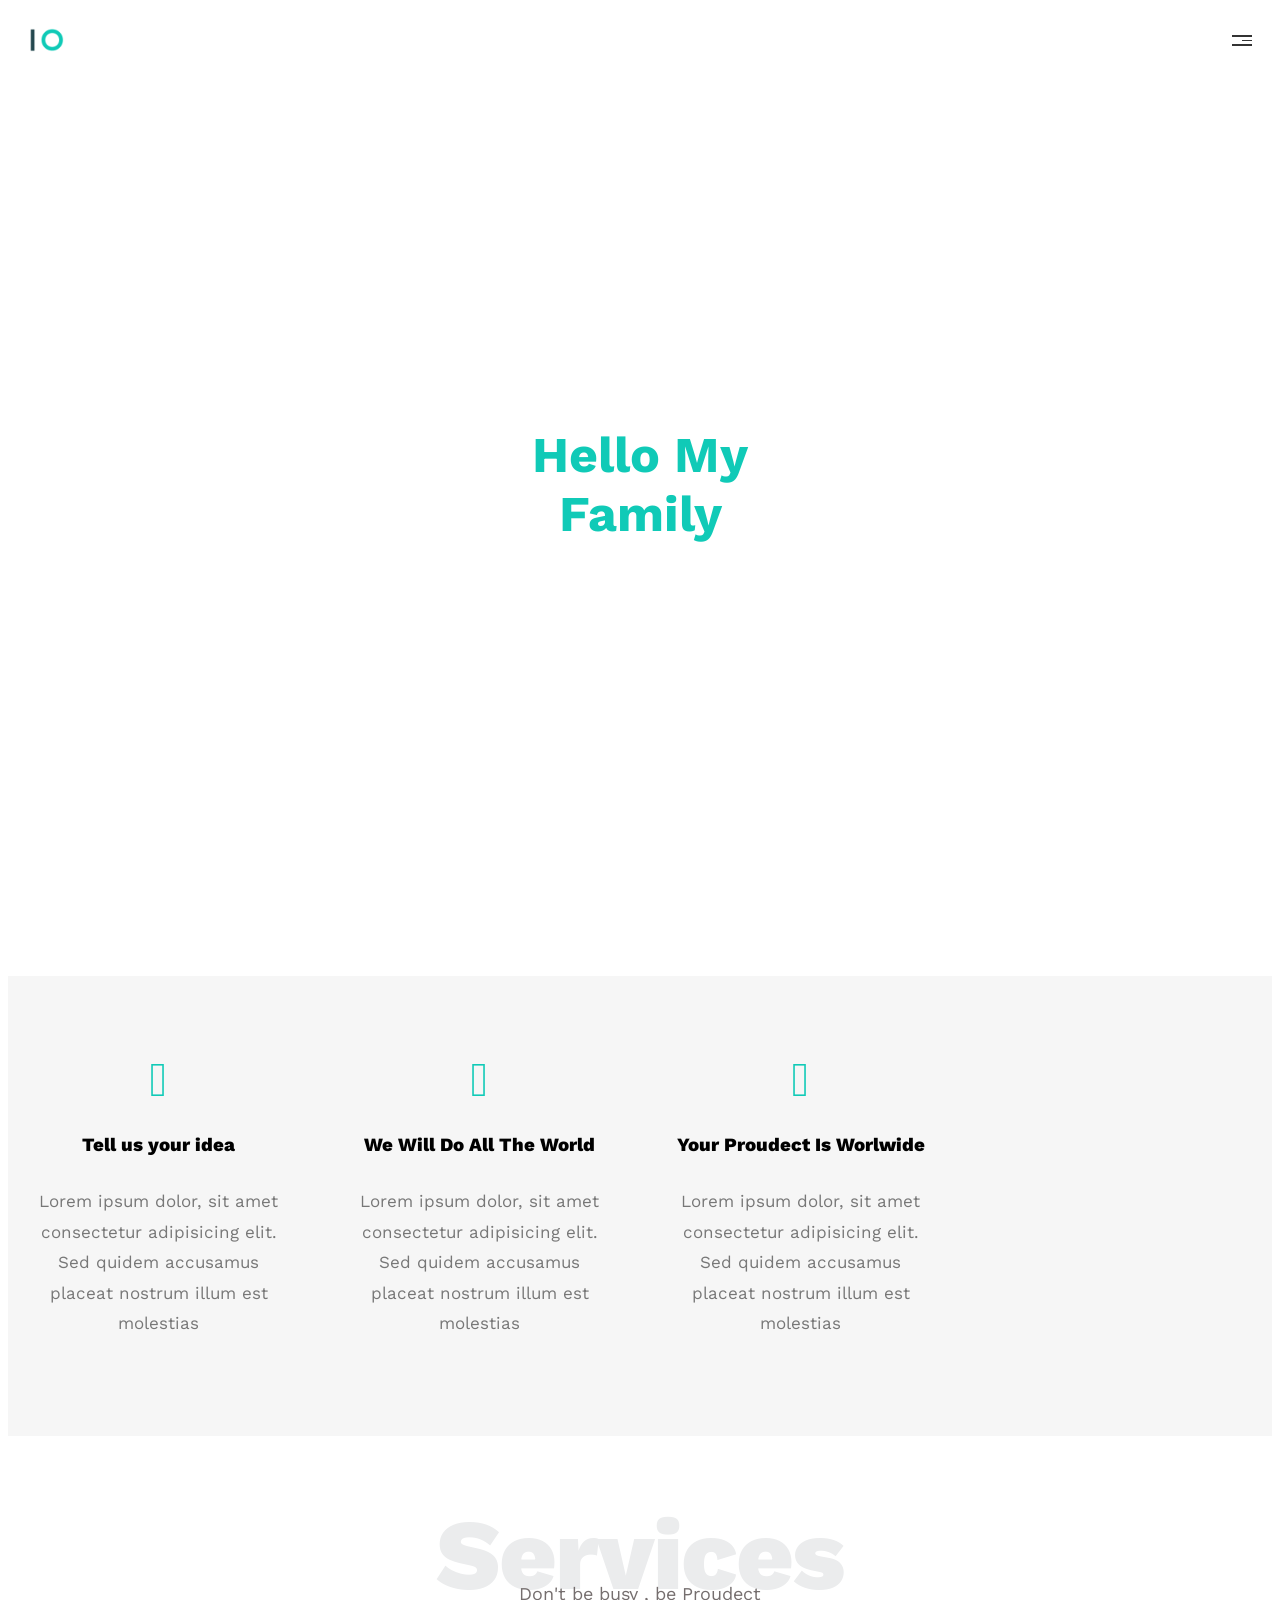
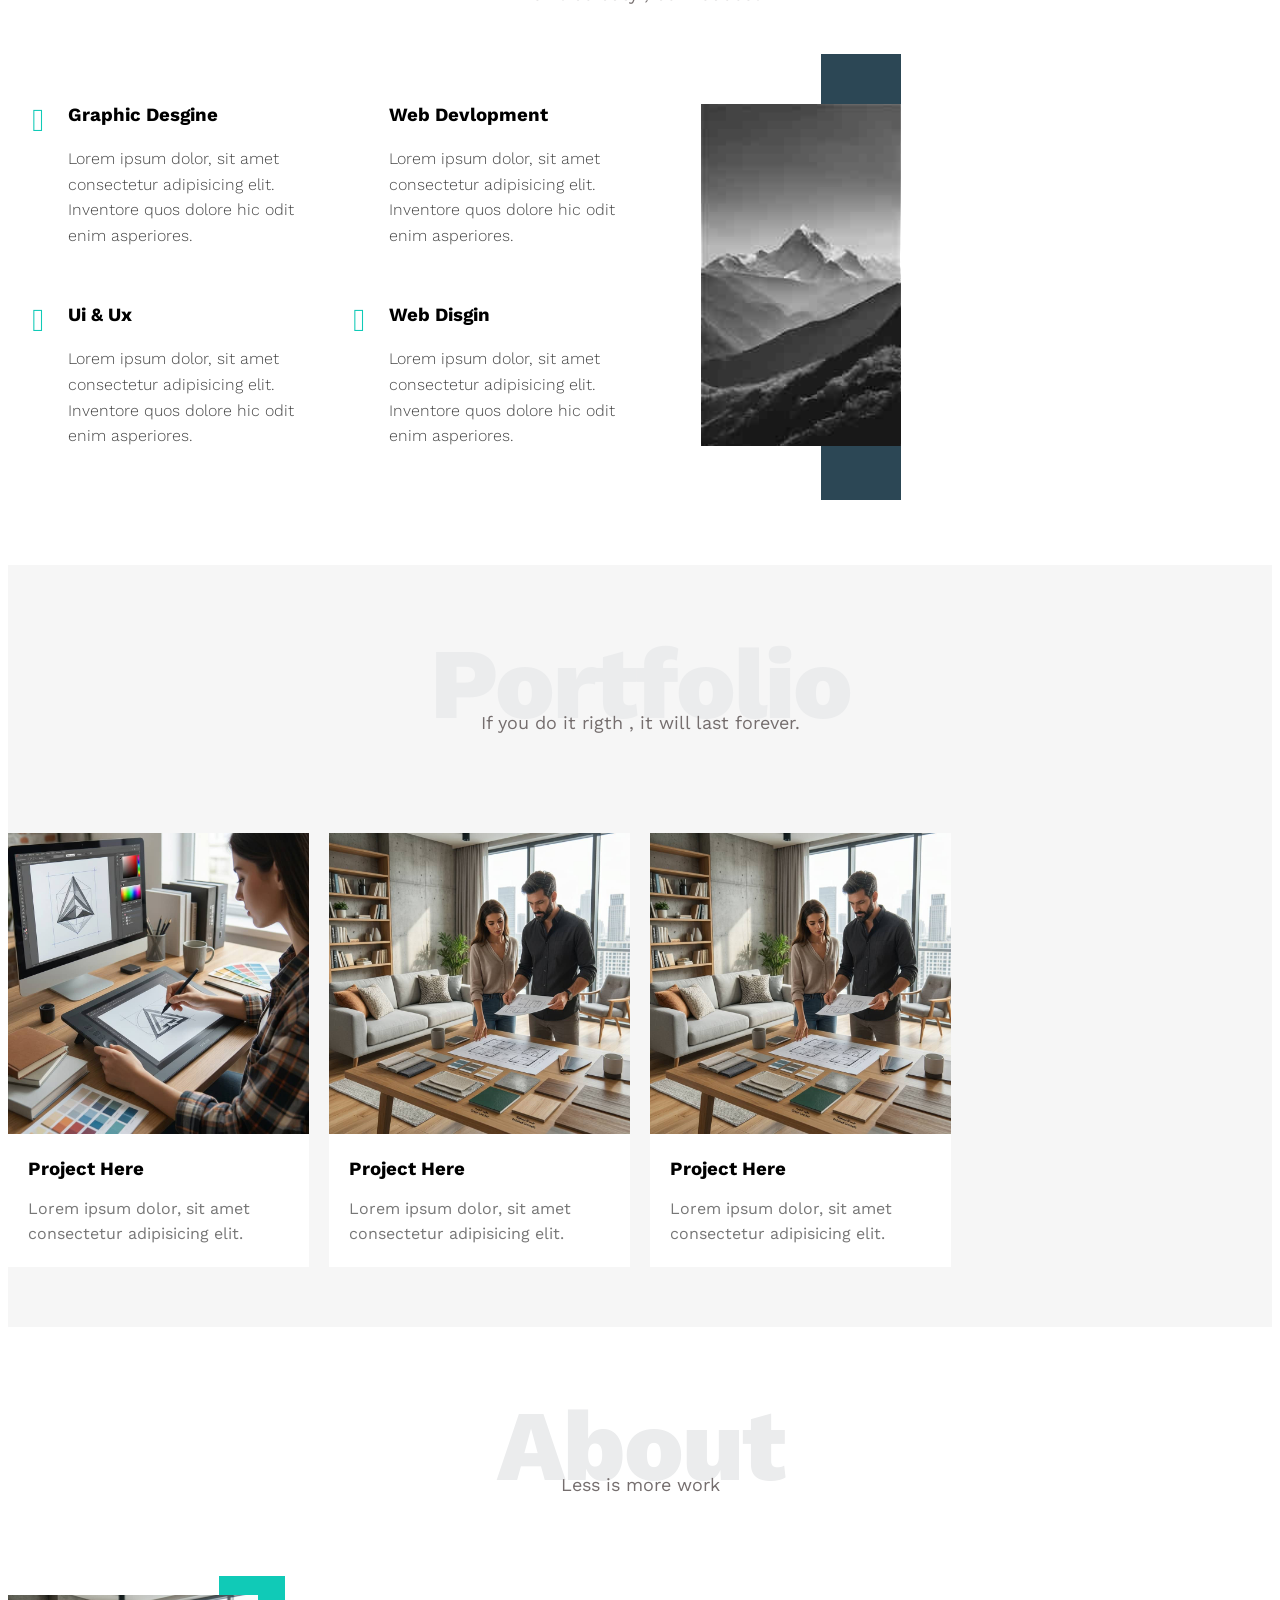
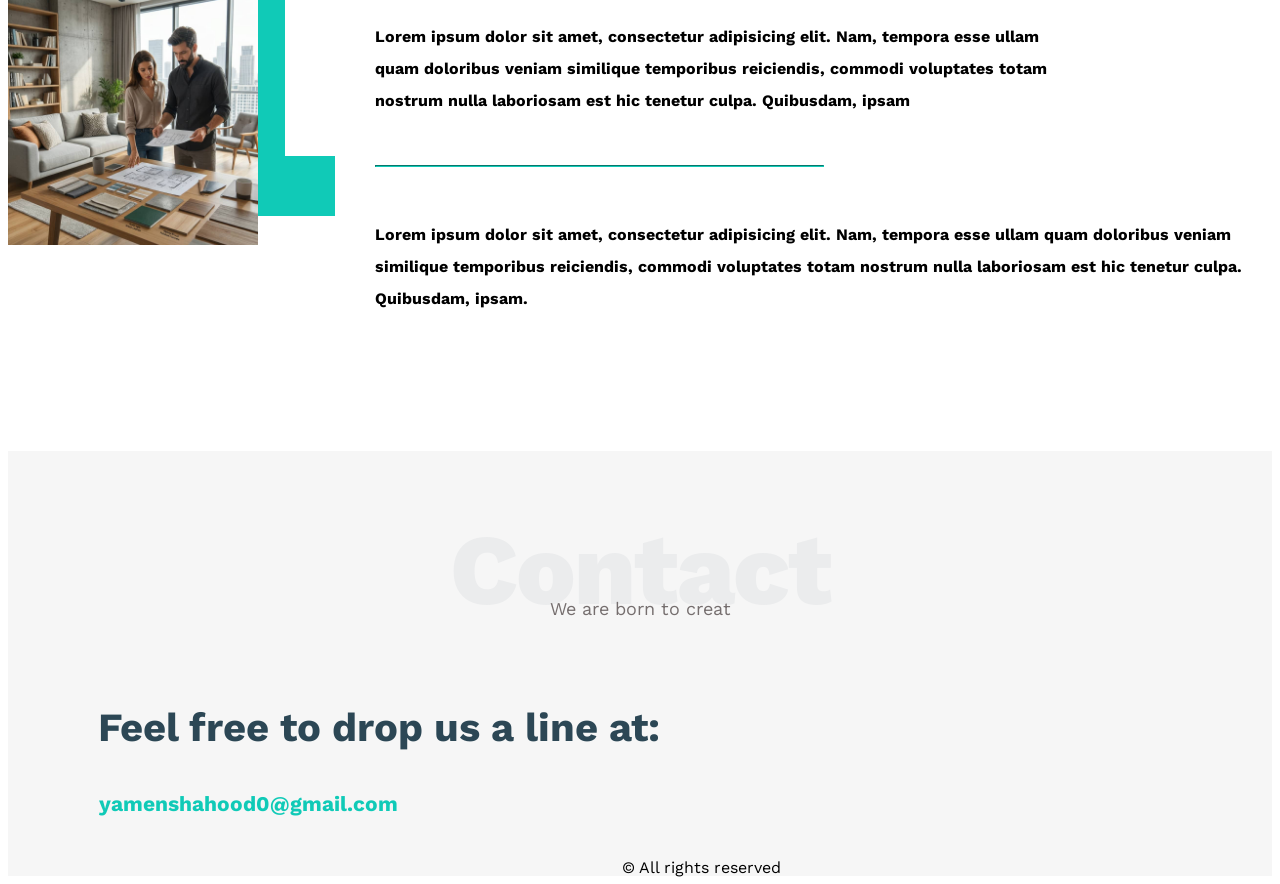
==== commit 1b8b1e75: "Update index.html" ====
--- a/index.html
+++ b/index.html
@@ -124,7 +124,7 @@
                 </div>
                 <div class="col">
                     <div class="image image-cloum">
-                        <img src="../project template one/image/gbl.jpg" alt="">
+                        <img src="gbl.jpg" alt="">
                     </div>
                 </div>
             </div>
@@ -139,21 +139,21 @@
             <p>If you do it rigth , it will last forever.</p>
             <div class="portfolio-content">
                 <div class="card">
-                    <img src="../project template one/image/11.jpeg" alt="">
+                    <img src="11.jpeg" alt="">
                     <div class="info">
                         <h3>Project Here</h3>
                         <p>Lorem ipsum dolor, sit amet consectetur adipisicing elit.</p>
                     </div>
                 </div>
                 <div class="card">
-                    <img src="../project template one/image/12.jpeg" alt="">
+                    <img src="12.jpeg" alt="">
                     <div class="info">
                         <h3>Project Here</h3>
                         <p>Lorem ipsum dolor, sit amet consectetur adipisicing elit.</p>
                     </div>
                 </div>
                 <div class="card">
-                    <img src="../project template one/image/12.jpeg" alt="">
+                    <img src="12.jpeg" alt="">
                     <div class="info">
                         <h3>Project Here</h3>
                         <p>Lorem ipsum dolor, sit amet consectetur adipisicing elit.</p>
@@ -171,7 +171,7 @@
             <p>Less is more work</p>
             <div class="about-content">
                 <div class="image">
-                    <img src="../project template one/image/12.jpeg" alt="">
+                    <img src="12.jpeg" alt="">
                 </div>
                 <div class="text">
                     <p>Lorem ipsum dolor sit amet, consectetur adipisicing elit. Nam, tempora esse ullam quam doloribus
